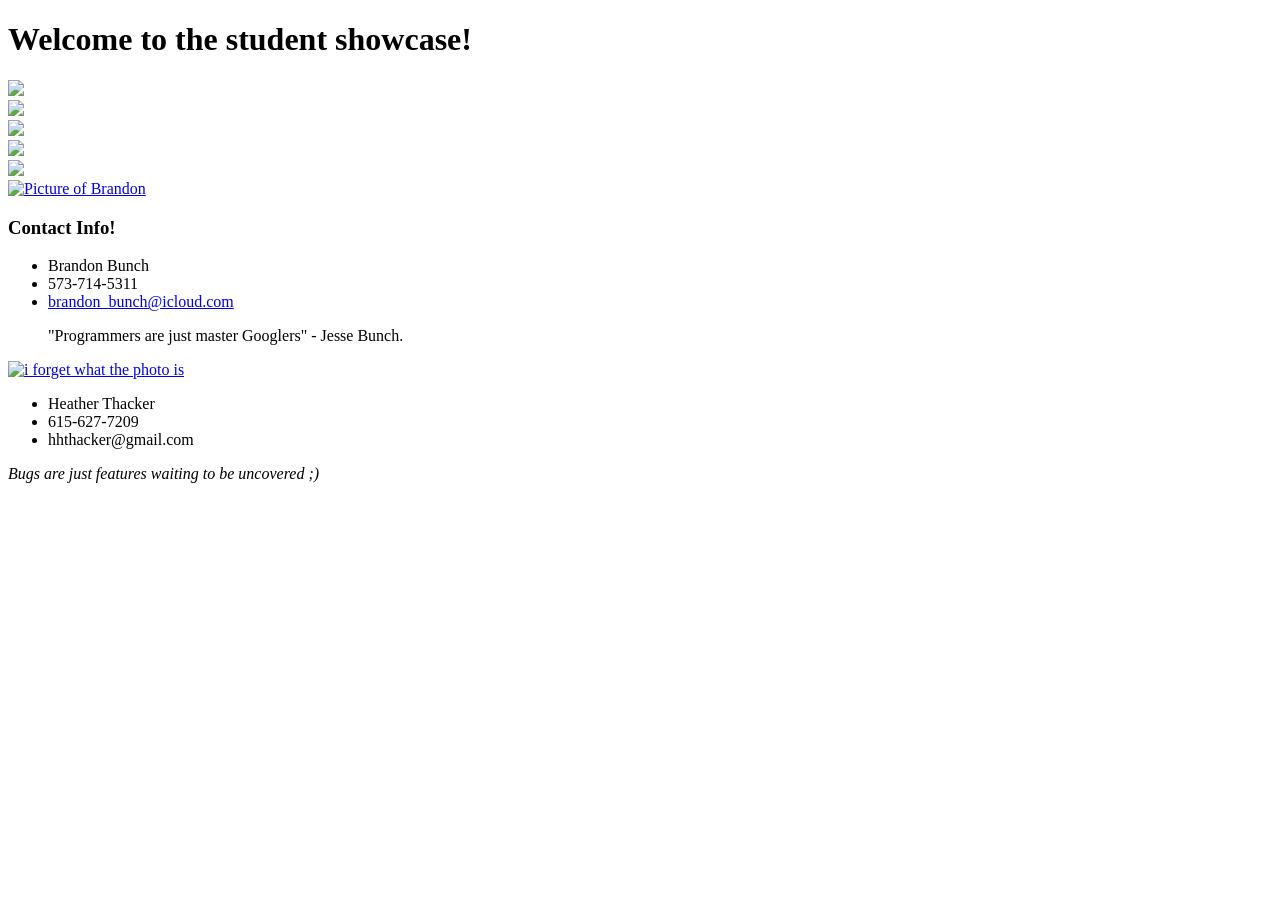
==== index.html @ db345d57 "dd changes" ====
<!DOCTYPE html>
<html lang="en">
  <head>
    <meta charset="UTF-8" />
    <link rel="stylesheet" href="style.css" type="text/css" />
    <title>Savvy Coders Student Showcase</title>

    <!-- resets -->
    <link
      rel="stylesheet"
      href="https://cdnjs.cloudflare.com/ajax/libs/normalize/7.0.0/normalize.min.css"
    />

    <!-- grid system -->
    <link rel="stylesheet" href="theme/lib/grid.css" type="text/css" />
    <link
      href="https://fonts.googleapis.com/css?family=Syncopate"
      rel="stylesheet"
    />
    <link
      rel="stylesheet"
      href="https://use.fontawesome.com/releases/v5.7.1/css/all.css"
    />

    <link rel="stylesheet" href="theme/style.css" type="text/css" />
  </head>

  <body>
    <header class="header">
      <h1>Welcome to the student showcase!</h1>
    </header>
    <main class="content">
      <div>
          <img src="images/el.jpg"  />
      </div>

      <div id="pupu">
        <a href="dd.html"> 
          <img src="https://images.all-free-download.com/images/graphiclarge/girl_and_computer_03_vector_156310.jpg">
        </a>
      </div>

      <div id="jk">
        <a href="student.html"><img src="images/jk.jpg" /></a>
      </div>

      <div id="Fahed">
    <a href="fahed.html">
    <img src="https://pbs.twimg.com/profile_images/1126633284098822144/ctZU9frS.png">
    </a>
      </div>

      <div id="DillyDilly">
        <img src="images/dill.jpg"  />
      </div>

      <div id="brandon">
        <a href="BrandonBunch/index.html">
          <img id="brandonIMG" src="BrandonBunch/brandonbunch.jpg" alt="Picture of Brandon" width="200">
        </a>
        <h3>Contact Info!</h3>
        <ul id="brandonContact">
            <li>Brandon Bunch</li>
            <li>573-714-5311</li>
            <li><a id="brandonEmail" href="mailto:brandon_bunch@icloud.com">brandon_bunch@icloud.com</a></li>
            <p id="brandonQuote">"Programmers are just master Googlers" - Jesse Bunch.</p>
        </ul>
      </div>

      <div id="hhthacker">
        <a href="heather/heather.html">
          <img
          src="https://media1.giphy.com/media/ZMxtSehqOfUD6/giphy.gif"
          alt="i forget what the photo is"
          width="200" />
        </a>
        <ul>
          <li>Heather Thacker</li>
          <li>615-627-7209</li>
          <li>hhthacker@gmail.com</li>
        </ul>
        <p>
          <em>Bugs are just features waiting to be uncovered ;)</em>
        </p>
      </div>
    </main>
  </body>
</html>
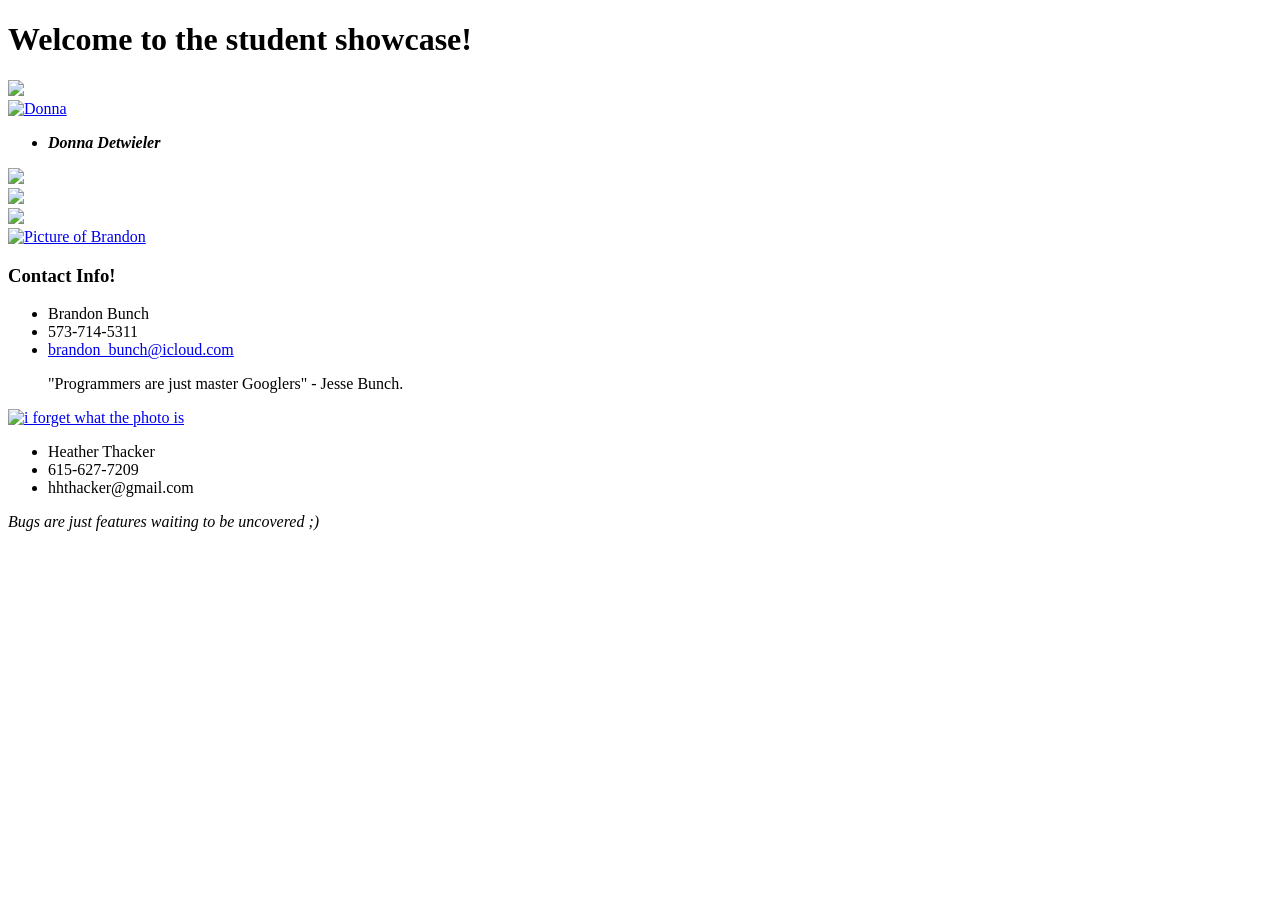
==== commit 059cfe7b: "showcase" ====
--- a/index.html
+++ b/index.html
@@ -35,9 +35,11 @@
       </div>
 
       <div id="pupu">
-        <a href="dd.html"> 
-          <img src="https://images.all-free-download.com/images/graphiclarge/girl_and_computer_03_vector_156310.jpg">
-        </a>
+        <a href="dd.html"><img src="images/dd.jpg" alt="Donna" width="200"/></a>
+        <ul>
+          <li><b><i>Donna Detwieler</i></b></li>
+        </ul>
+  
       </div>
 
       <div id="jk">
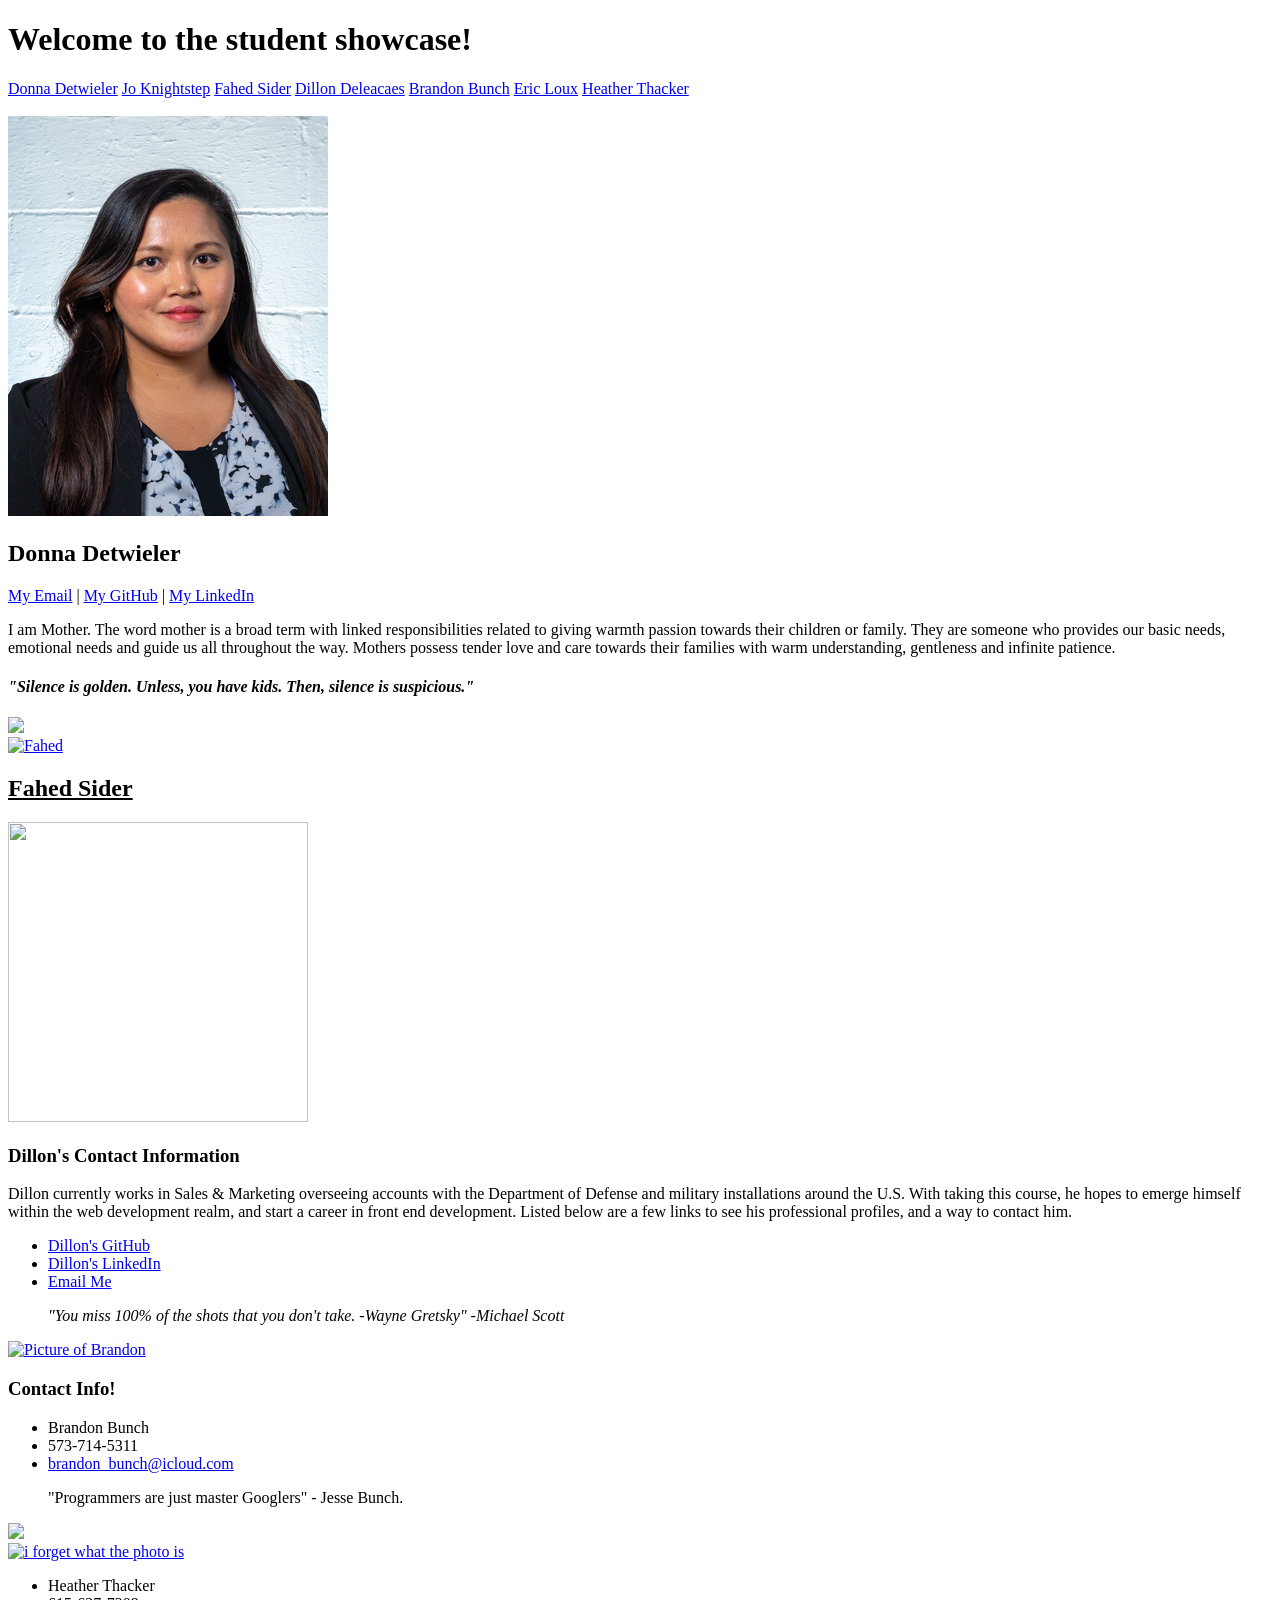
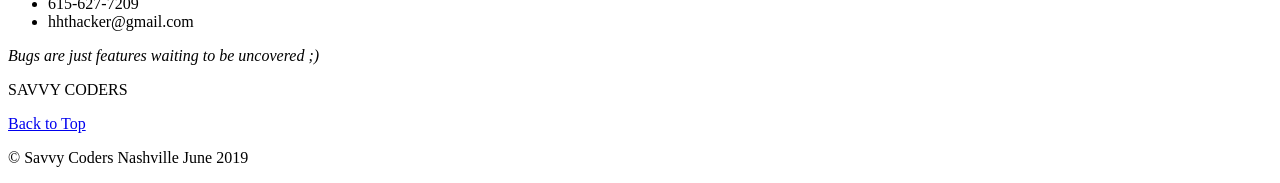
==== commit 9d5105e6: "change photo" ====
--- a/index.html
+++ b/index.html
@@ -12,7 +12,7 @@
     />
 
     <!-- grid system -->
-    <link rel="stylesheet" href="theme/lib/grid.css" type="text/css" />
+    <!-- <link rel="stylesheet" href="theme/lib/grid.css" type="text/css" /> -->
     <link
       href="https://fonts.googleapis.com/css?family=Syncopate"
       rel="stylesheet"
@@ -27,19 +27,35 @@
 
   <body>
     <header class="header">
+        <a name="top"></a>
       <h1>Welcome to the student showcase!</h1>
     </header>
     <main class="content">
-      <div>
-          <img src="images/el.jpg"  />
+
+      <div id="scroll-nav">
+        <nav>
+          <a href="#dd">Donna Detwieler</a>
+          <a href="#jk">Jo Knightstep</a>
+          <a href="#Fahed">Fahed Sider</a>
+          <a href="#DillyDilly">Dillon Deleacaes</a>
+          <a href="#brandon">Brandon Bunch</a>
+          <a href="#eric">Eric Loux</a>
+          <a href="#hhthacker">Heather Thacker</a>
+        </nav>
       </div>
 
-      <div id="pupu">
-        <a href="dd.html"><img src="images/dd.jpg" alt="Donna" width="200"/></a>
-        <ul>
-          <li><b><i>Donna Detwieler</i></b></li>
-        </ul>
-  
+<br>
+
+      <div id="dd">
+        <a href="dd.html"><img src="donna.jpg" alt="Donna"/></a>
+        <h2> Donna Detwieler </h2>
+
+        <a id="ddemail" href="mailto:ddiscoding@gmail.com">My Email</a> |
+        <a id="ddgithub" href="https://github.com/doreblis">My GitHub</a> |
+        <a id="ddlinkedin" href="https://www.linkedin.com/in/donna-detwieler-024564144/">My LinkedIn</a>
+
+        <p> I am Mother. The word mother is a broad term with linked responsibilities related to giving warmth passion towards their children or family. They are someone who provides our basic needs, emotional needs and guide us all throughout the way. Mothers possess tender love and care towards their families with warm understanding, gentleness and infinite patience. </p>
+        <h4><i>"Silence is golden. Unless, you have kids. Then, silence is suspicious."</i></h4>
       </div>
 
       <div id="jk">
@@ -47,13 +63,25 @@
       </div>
 
       <div id="Fahed">
-    <a href="fahed.html">
-    <img src="https://pbs.twimg.com/profile_images/1126633284098822144/ctZU9frS.png">
-    </a>
+        <a href="fahed/fahed.html">
+        <img src="fahed/images/fahed.jpg" alt="Fahed" width="400"/>
+        </a>
+        <h2><b><u>Fahed Sider</u></b></h2>
       </div>
 
       <div id="DillyDilly">
-        <img src="images/dill.jpg"  />
+        <title>Dillon Deleacaes</title>
+      <a href="dillon.html">
+        <img src="dillon.jpg" height="300px" width="300px"/>
+      </a>
+      <h3>Dillon's Contact Information</h3>
+      <p>Dillon currently works in Sales & Marketing overseeing accounts with the Department of Defense and military installations around the U.S. With taking this course, he hopes to emerge himself within the web development realm, and start a career in front end development. Listed below are a few links to see his professional profiles, and a way to contact him.</p>
+      <ul id="dillcontact">
+        <li><a href="https://github.com/dillondeleacaes">Dillon's GitHub</a></li>
+        <li><a href="https://www.linkedin.com/in/dillondeleacaes/">Dillon's LinkedIn</a></li>
+        <li><a id="dillonemail" href="mailto:deleacaesd@gmail.com">Email Me</a></li>
+      </ul>
+      <p id="blockquote"><em><blockquote>"You miss 100% of the shots that you don't take. -Wayne Gretsky" -Michael Scott</em></p></blockquote></p>
       </div>
 
       <div id="brandon">
@@ -61,12 +89,18 @@
           <img id="brandonIMG" src="BrandonBunch/brandonbunch.jpg" alt="Picture of Brandon" width="200">
         </a>
         <h3>Contact Info!</h3>
-        <ul id="brandonContact">
+        <ul>
             <li>Brandon Bunch</li>
             <li>573-714-5311</li>
             <li><a id="brandonEmail" href="mailto:brandon_bunch@icloud.com">brandon_bunch@icloud.com</a></li>
             <p id="brandonQuote">"Programmers are just master Googlers" - Jesse Bunch.</p>
         </ul>
+      </div>
+
+      <div id="eric">
+        <a href="ecl/index.html">
+          <img src="images/EricPicture.jpg">
+        </a>
       </div>
 
       <div id="hhthacker">
@@ -85,6 +119,13 @@
           <em>Bugs are just features waiting to be uncovered ;)</em>
         </p>
       </div>
+
     </main>
   </body>
+
+  <footer >
+    <p class="foottext">SAVVY CODERS</p>
+    <a class="top" href="#top">Back to Top</a>
+    <p class="foottext">&copy;	Savvy Coders Nashville June 2019</p>
+  </footer>
 </html>
